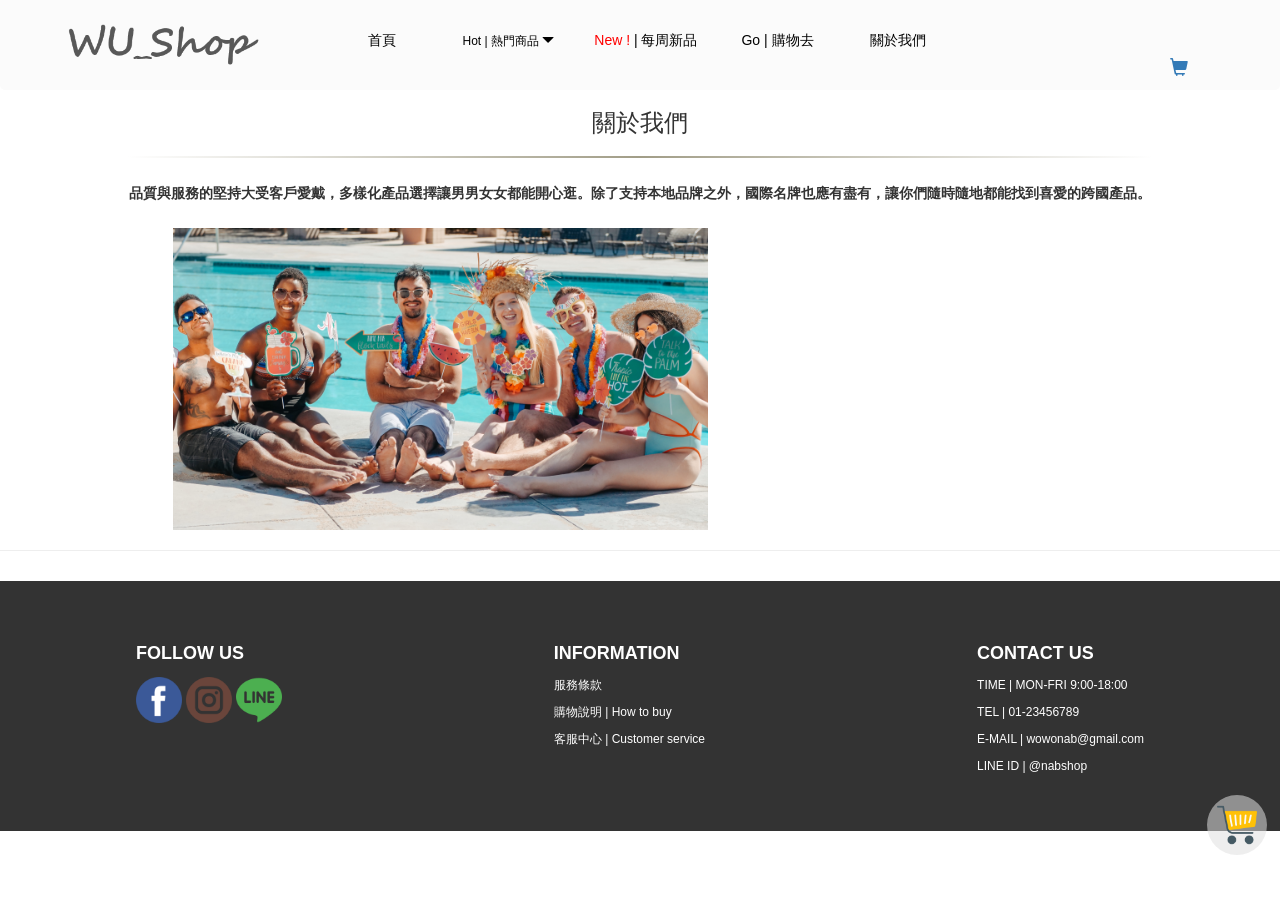
==== aboutus.html @ 9a74ca5b "init" ====
<!DOCTYPE html>
<html>
	<meta charset="UTF-8">
	<link rel="icon" href="images\common\icon.ico">
	<link rel="stylesheet" href="./css/common.css">
	<link href="https://cdn.jsdelivr.net/npm/bootstrap@3.3.7/dist/css/bootstrap.min.css" rel="stylesheet">
	<!-- jQuery (Bootstrap 的所有 JavaScript 插件都依赖 jQuery，所以必须放在前边) -->
	<script src="https://cdn.jsdelivr.net/npm/jquery@1.12.4/dist/jquery.min.js"></script>
	<!-- 加载 Bootstrap 的所有 JavaScript 插件。你也可以根据需要只加载单个插件。 -->
	<script src="https://cdn.jsdelivr.net/npm/bootstrap@3.3.7/dist/js/bootstrap.min.js"></script>
	<script src="./js/common.js"></script>
	<head>
		<title>wu shop</title>
	</head>
	<body>
		<nav class="menuBox">
			<div class="shopImg"><img src="./images/common/wu_shop.png"></div>
			<ul class="menuList">
				<li class="menuItem">
					<a href="./index.html">首頁</a>
				</li>
				<li class="menuItem">
					<a href="#" class="btn-sm">Hot | 熱門商品 <span class="glyphicon glyphicon-triangle-bottom"></span></a>
					<ul class="e04List">
						<li class="e04Item">
							<a href="./japan.html">日本直營</a>
						</li>
						<li class="e04Item">
							<a href="./korea.html">韓系毛衣</a>
						</li>
						<li class="e04Item">
							<a href="./winter.html">冬季必備</a>
						</li>
					</ul>
				</li>
				<li class="menuItem">
					<a href="./new.html"><span class="red-text">New !</span> | 每周新品</a>
				</li>
				<li class="menuItem">
					<a href="./buyGo.html">Go | 購物去</a>
				</li>
				<li class="menuItem">
					<a href="./aboutus.html">關於我們</a>
				</li>
			</ul>
			<div class="shop-car">
				<div class="line-it-button" data-lang="zh_Hant" data-type="share-a" data-ver="3" data-url="http://index.html#" data-color="grey" data-size="small" data-count="true"></div>
				<a href="./carts.html" class="btn-lg">
					<span class="glyphicon glyphicon-shopping-cart"></span>
				</a>
			</div>
		</nav>

	 	<div class="context-row">
			<a href="./carts.html">
				<div class="cars-row">
					<div class="cars-now-num"></div>
					<img src="./images/common/carts.png">
				</div>
			</a>
			<h3 class="p text-center">關於我們</h3>
			<hr class="shop-title-hr">
			<div class="aboutus-row text-center">
				<div class="aboutus-col bold my-5">
					品質與服務的堅持大受客戶愛戴，多樣化產品選擇讓男男女女都能開心逛。除了支持本地品牌之外，國際名牌也應有盡有，讓你們隨時隨地都能找到喜愛的跨國產品。
				</div>
				<div class="aboutus-col flex-center">
					<img class="mx-3" style="width: 535px;" src="./images/about/about1.png">
					<iframe src="https://www.google.com/maps/embed?pb=!1m18!1m12!1m3!1d14562.934400644795!2d120.65739953689305!3d24.145992030662967!2m3!1f0!2f0!3f0!3m2!1i1024!2i768!4f13.1!3m3!1m2!1s0x34693d7558e6e215%3A0x4c5f616f9dfe67c!2zNDAz5Y-w5Lit5biC6KW_5Y2A!5e0!3m2!1szh-TW!2stw!4v1618056854611!5m2!1szh-TW!2stw" width="400" height="300" style="border:0;" allowfullscreen="" loading="lazy"></iframe>
				</div>
			</div>
	 	</div>

		<hr>
		<div class="row footer-row">
			<div class="col-md-12 footer-col">
				<div>
					<div>FOLLOW US</div>
					<a href="https://www.facebook.com/"><img src="./images/follow/FB.png"></a>
					<a href="https://www.instagram.com/"><img src="./images/follow/IG.png"></a>
					<a href="https://line.me/zh-hant/"><img src="./images/follow/LINE.png"></a>
				</div>
				<div class="information-row">
					<div>INFORMATION</div>
					<p><a href="./termsOfService.html">服務條款</a></p>
					<p><a href="./howToBuy.html">購物說明 | How to buy</a></p>
					<p><a href="./customerService.html">客服中心 | Customer service</a></p>
				</div>
				<div class="contant-us-row">
					<div>CONTACT US</div>
					<p>TIME | MON-FRI 9:00-18:00</p>
					<p>TEL   | 01-23456789</p>
					<p>E-MAIL  | wowonab@gmail.com</p>
					<p>LINE ID | @nabshop </p>
				</div>
			</div>
		</div>
	</body>
</html>
---- css/common.css ----
.menuBox{
	position: fixed;
	top: 0;
	left: 0;
	width: 100%;
	z-index: 99;
	background-color: #FBFBFB;
	height: 90px;
	border-bottom-right-radius: 5px;
	border-bottom-left-radius: 5px;
}

.menuList {
	list-style:none;
	padding: 20px 20px 0;
	text-align: center;
	display: flex;
	justify-content: center;
	background-color: #FBFBFB;
}

.menuList .menuItem {
	padding: 10px 10px;
	min-width: 120px;
	position: relative;
}

.menuList .menuItem:hover {
	background-color: #e2e2e2;
}

.menuList .menuItem:hover .e04List{
	opacity: 1;
	pointer-events: auto;
}

.menuList .menuItem a{
	padding: 10px;
	text-decoration: none;
	color: black;
}

.menuList .menuItem .e04List{
	list-style:none;
	position: absolute;
	top: 100%;
	left: 0;
	padding-left: 0;
	opacity: 0;
	pointer-events: none;
	transition: all .4s;
	background-color: #FFF;
	border: 1px solid #DCDCDC;
	width: 120px;
}

.menuList .menuItem .e04List .e04Item{
	padding: 10px;
}

.menuList .menuItem .e04List .e04Item:hover{
	background-color: #f0f0f0ce;
}

.shopimg {
	width: 100%;
	height: 150px;
	max-width:  100%;
	display:flex;
	align-items:center;
	justify-content:center;
}

.red-text {
	color: red;
}

.shopImg {
	position: absolute;
	left: 5%;
	top: 15%;
}

.shopImg img{
	width: 200px;
}

.shop-car {
	position: absolute;
	right: 2%;
	bottom: 10%;
}

.shop-car .line-it-button {
   width: 100px !important;
   height: 50px !important;;
}

.shop-title {
	font-size: 18px;
	text-align: center;
	font-family:monospace;
}
/* 共通 */
.red-text {
	color: red;
}
.bold {
	font-weight: bold;
}
.pt-1 {
	padding-top: 5px;
}
.py-3 {
	padding: 15px 0;
}
.py-2 {
	padding: 10px 0;
}
.py-5 {
	padding: 25px 0;
}
.mt-4 {
	margin-top: 20px;
}
.my-3 {
	margin: 15px 0;
}
.ml-2 {
	margin-left: 10px;
}
.ml-3 {
	margin-left: 15px;
}
.ml-4 {
	margin-left: 20px;
}
.ml-5 {
	margin-left: 25px;
}
.mx-3 {
	margin: 0 15px;
}
.my-5 {
	margin: 25px 0;
}
.flex {
	display: flex;
	align-items: center;
}
.flex-center {
	display: flex;
	align-items: center;
	justify-content: center;
}
.text-center {
	text-align: center;
}
.text-left {
	text-align: left;
}
.shop-title-hr {
	width: 80%;
	height: 2px;
	border: none;
	background: -webkit-radial-gradient(circle,rgb(161, 157, 135),white);
}
.shop-title-hr2 {
	width: 100%;
	height: 2px;
	border: none;
	background: -webkit-radial-gradient(left,rgb(161, 157, 135) 0%,rgba(255, 255, 255, 0) 55%);
}
/* 內容區塊 */
.context-row {
	padding-top: 90px;
}
.termsOfService-row {
	width: 70%;
	margin: 0 auto;
	text-align: left;
}
.termsOfService-ul {
	padding: 0;
}
/* 購物車區塊 */
.cars-row {
	cursor: pointer;
	background-color: rgba(223, 223, 223, 0.541);
	padding: 10px;
	border-radius: 50%;
	position: fixed;
	right: 1%;
	bottom: 5%;
	z-index: 99;
}
.cars-row img{
	width: 40px;
}
.cars-now-num {
	width: 20px;
	position: absolute;
	border-radius: 50%;
	background-color: rgb(209, 58, 38);
	color: #FFF;
	text-align: center;
	left: 1%;
	top: 5%;
	/* animation 參數設定 */
	animation-name: showNow;    /*動畫名稱，需與 keyframe 名稱對應*/
	animation-duration: 1.5s;    /*動畫持續時間，單位為秒*/
	animation-delay: 2s;    /*動畫延遲開始時間*/
	animation-iteration-count: infinite;    /*動畫次數，infinite 為無限次*/    
}
@keyframes showNow {
	from { opacity: 100%; }
	50% { opacity: 30%; }
  to { opacity: 100%; }
}
/* 頁尾 */
.footer-row {
	padding-top: 10px;
}

.footer-col {
	height: 250px;
	background-color: #333333;
	display: flex;
	justify-content: space-around;
	padding-top: 50px;
	color: #FFF;
}

.footer-col div div{
	font-weight: bold;
	font-size: 18px;
	margin: 10px 0;
}

.footer-col div img{
	width: 46px;
}

.footer-col div p{
	font-size: 12px;
}

.information-row p a{
	cursor: pointer;
	color: #FFF;
	text-decoration:none;
}
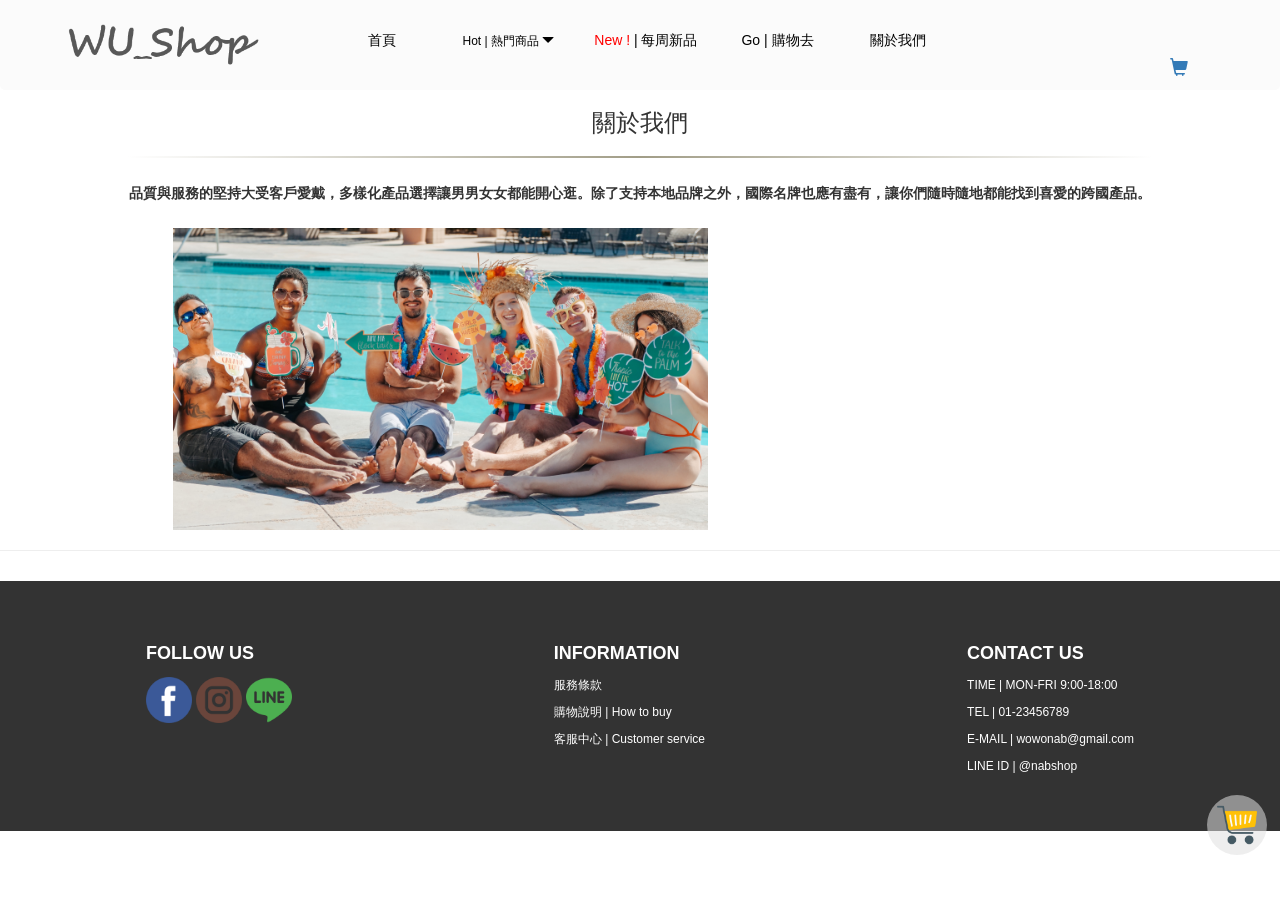
==== commit 5cf6a28c: "fix:跑版" ====
--- a/aboutus.html
+++ b/aboutus.html
@@ -17,7 +17,7 @@
 			<div class="shopImg"><img src="./images/common/wu_shop.png"></div>
 			<ul class="menuList">
 				<li class="menuItem">
-					<a href="./index.html">首頁</a>
+					<a href="./home.html">首頁</a>
 				</li>
 				<li class="menuItem">
 					<a href="#" class="btn-sm">Hot | 熱門商品 <span class="glyphicon glyphicon-triangle-bottom"></span></a>
@@ -44,7 +44,7 @@
 				</li>
 			</ul>
 			<div class="shop-car">
-				<div class="line-it-button" data-lang="zh_Hant" data-type="share-a" data-ver="3" data-url="http://index.html#" data-color="grey" data-size="small" data-count="true"></div>
+				<div class="line-it-button" data-lang="zh_Hant" data-type="share-a" data-ver="3" data-url="http://home.html#" data-color="grey" data-size="small" data-count="true"></div>
 				<a href="./carts.html" class="btn-lg">
 					<span class="glyphicon glyphicon-shopping-cart"></span>
 				</a>
@@ -72,7 +72,7 @@
 	 	</div>
 
 		<hr>
-		<div class="row footer-row">
+		<div class="footer-row">
 			<div class="col-md-12 footer-col">
 				<div>
 					<div>FOLLOW US</div>
